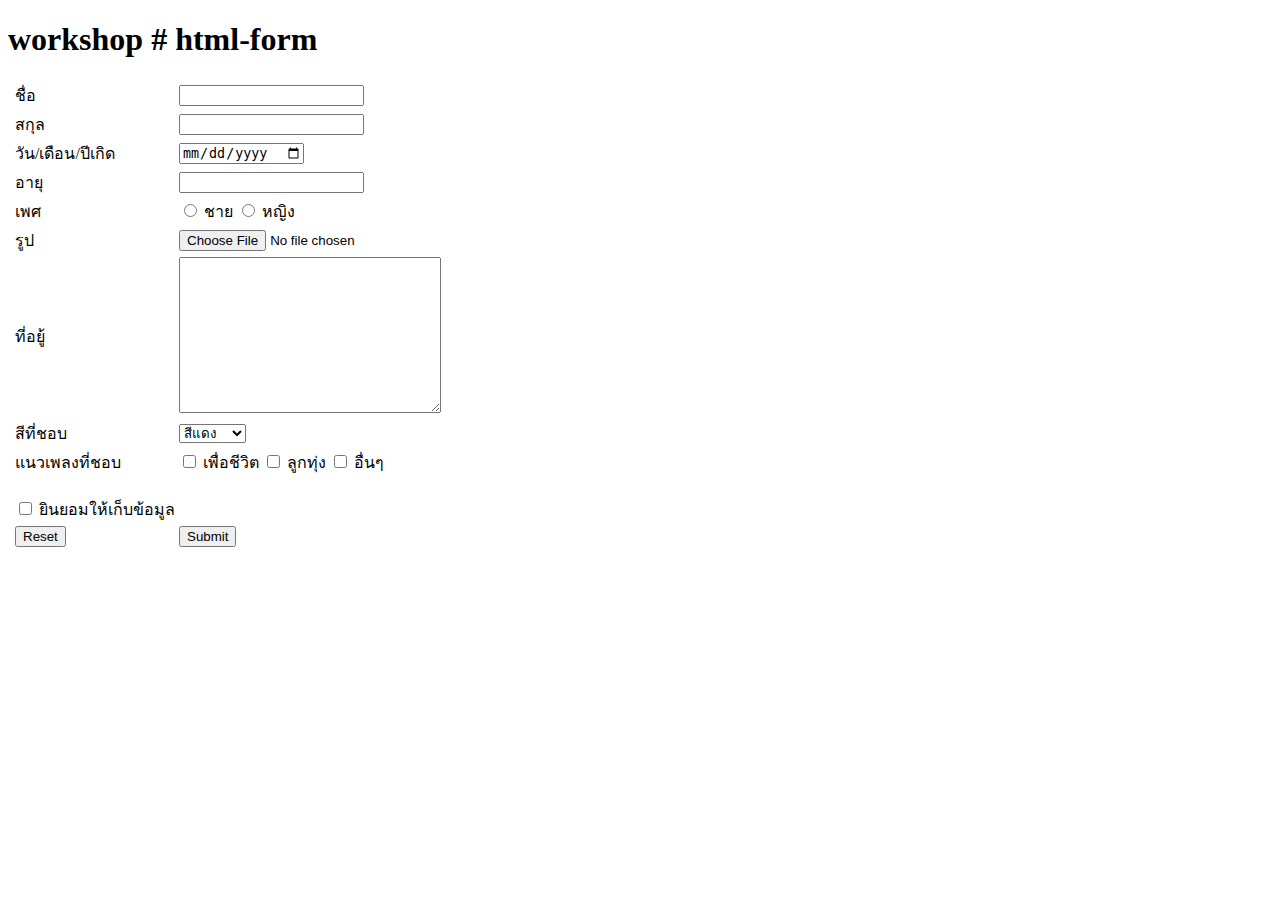
==== index.html @ 3b2ca75d "first write" ====
<!DOCTYPE html>
<html>
    <head>
        <title>workshop # html-form</title>
    </head>
    <body>
        <h1>workshop # html-form</h1>
        <form action="#">
            <table>
                <tr>
                    <td>
                        <td>
                            <label for="name">ชื่อ</label>
                        </td>
                        <td>
                                <input type="text">  
                        </td>
                    </td>
                </tr>
                <tr>
                    <td>
                        <td>
                            <label for="surname">สกุล</label>
                        </td>
                        <td>
                            <input type="text">
                        </td>
                    </td>
                </tr>
                <tr>
                    <td>
                        <td>
                          <label for="date_of_birth">วัน/เดือน/ปีเกิด</label>  
                        </td>
                        
                        <td>
                            <input type="date">
                        </td>
                    </td>
                </tr>
                <tr>
                    <td>
                        <td>
                            <label for="age">อายุ</label>
                        </td>
                        <td>
                            <input type="text">
                        </td>
                    </td>
                </tr>
                <tr>
                    <td>
                        <td>
                            <label for="gender">เพศ</label>
                        </td>
                        <td>
                            <input type="radio" id="male" name="gender" value="male">
                            <label for="male">ชาย</label>
                            <input type="radio" id="female" name="gender" value="female">
                            <label for="female">หญิง</label>
                        </td>
                    </td>
                </tr>
                <tr>
                    <td>
                        <td>
                            <label for="image">รูป</label>
                        </td>
                        <td>
                            <input type="file" id="image" name="image">
                        </td>
                    </td>
                </tr>
                <tr>
                    <td>
                        <td>
                            <label for="address">ที่อยู้</label>
                        </td>
                        <td>
                           <textarea name="address" id="address" cols="30" rows="10"></textarea>
                        </td>
                    </td>
                </tr>
                <tr>
                    <td>
                        <td>
                            <label for="fav_color">สีที่ชอบ</label>
                        </td>
                        <td>
                            <select id="favorite_color" name="favorite_color">
                                <option value="red">สีแดง</option>
                                <option value="green">สีเขียว</option>
                                <option value="blue">สีน้ำเงิน</option>
                              </select>
                        </td>
                    </td>
                </tr>
                <tr>
                    <td>
                        <td>
                            <label for="fav_music">แนวเพลงที่ชอบ</label>
                        </td>
                        <td>
                            <input type="checkbox" id="thai_pop" name="favorite_music_genre" value="thai_pop">
                            <label for="thai_pop">เพื่อชีวิต</label>
                            <input type="checkbox" id="luk_thung" name="favorite_music_genre" value="luk_thung">
                            <label for="luk_thung">ลูกทุ่ง</label>
                            <input type="checkbox" id="other_music_genre" name="favorite_music_genre" value="other_music_genre">
                            <label for="other_music_genre">อื่นๆ</label>
                        </td>
                    </td>
                </tr>
            </tr>
            <tr>
                <td>
                    <td>
                        <br>
                        <input type="checkbox" name="consent" id="consent">
                        <label for="consent">ยินยอมให้เก็บข้อมูล</label>
                    </td>
                </td>
            </tr>
            <tr>
                <td>
                    <td>
                        <input type="reset" value="Reset">
                        <td>
                             <input type="submit" value="Submit">
                        </td>
                    </td>
                </td>
            </tr>
            </table>
        </form>
    </body>
</html>
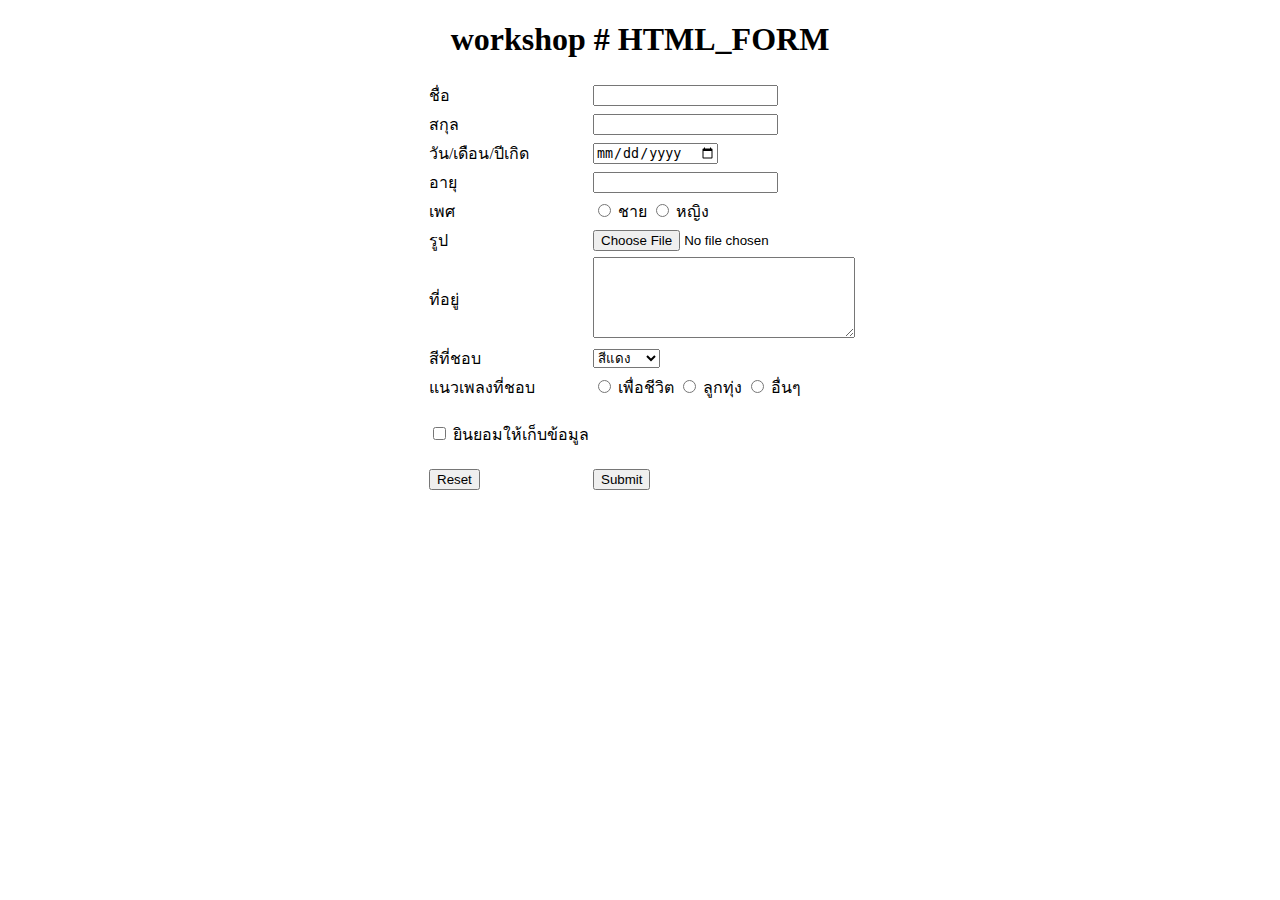
==== commit 435204cc: "fix interface" ====
--- a/index.html
+++ b/index.html
@@ -4,9 +4,13 @@
         <title>workshop # html-form</title>
     </head>
     <body>
-        <h1>workshop # html-form</h1>
+        <center>
+            <h1>workshop # HTML_FORM</h1>
+        </center>
+    
         <form action="#">
-            <table>
+            <center>
+                <table>
                 <tr>
                     <td>
                         <td>
@@ -74,10 +78,10 @@
                 <tr>
                     <td>
                         <td>
-                            <label for="address">ที่อยู้</label>
+                            <label for="address">ที่อยู่</label>
                         </td>
                         <td>
-                           <textarea name="address" id="address" cols="30" rows="10"></textarea>
+                           <textarea name="address" id="address" cols="30" rows="5"></textarea>
                         </td>
                     </td>
                 </tr>
@@ -101,11 +105,11 @@
                             <label for="fav_music">แนวเพลงที่ชอบ</label>
                         </td>
                         <td>
-                            <input type="checkbox" id="thai_pop" name="favorite_music_genre" value="thai_pop">
+                            <input type="radio" id="thai_pop" name="favorite_music_genre" value="thai_pop">
                             <label for="thai_pop">เพื่อชีวิต</label>
-                            <input type="checkbox" id="luk_thung" name="favorite_music_genre" value="luk_thung">
+                            <input type="radio" id="luk_thung" name="favorite_music_genre" value="luk_thung">
                             <label for="luk_thung">ลูกทุ่ง</label>
-                            <input type="checkbox" id="other_music_genre" name="favorite_music_genre" value="other_music_genre">
+                            <input type="radio" id="other_music_genre" name="favorite_music_genre" value="other_music_genre">
                             <label for="other_music_genre">อื่นๆ</label>
                         </td>
                     </td>
@@ -123,14 +127,17 @@
             <tr>
                 <td>
                     <td>
+                        <br>
                         <input type="reset" value="Reset">
                         <td>
+                            <br>
                              <input type="submit" value="Submit">
                         </td>
                     </td>
                 </td>
             </tr>
             </table>
+            </center>
         </form>
     </body>
 </html>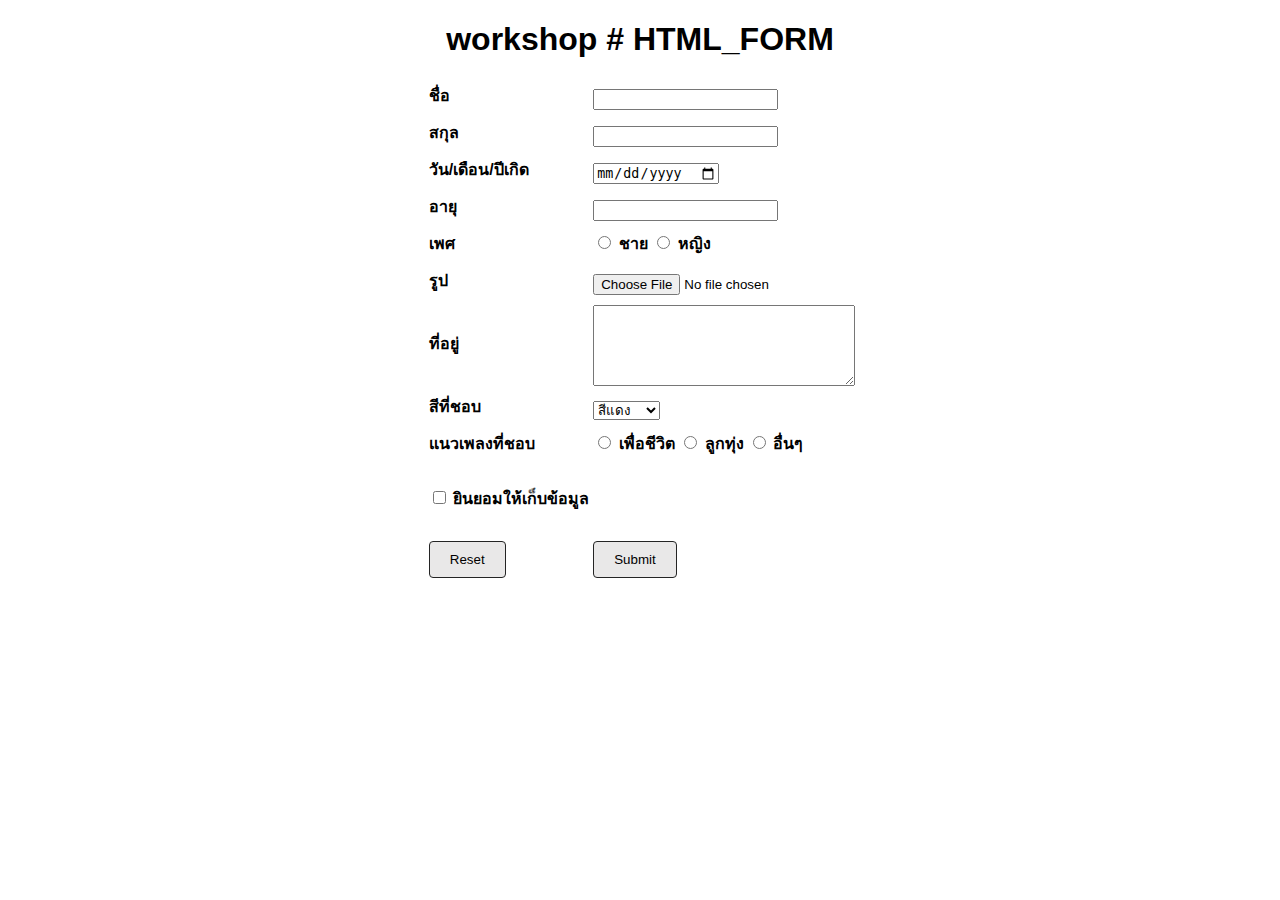
==== commit 55d37f3f: "Workshop#1" ====
--- a/index.html
+++ b/index.html
@@ -3,6 +3,38 @@
     <head>
         <title>workshop # html-form</title>
     </head>
+    <style>
+        body {
+            font-family: Arial, sans-serif;
+            background-color: #ffffff;
+            margin: 0;
+            padding: 0;
+        }
+
+        label {
+            display: inline-block;
+            margin-bottom: 8px;
+            font-weight: bold;
+        }
+
+        input[type="submit"],
+        input[type="reset"] {
+            background-color: #e9e8e8;
+            color: #000000;
+            padding: 10px 20px;
+            border: 1px solid #242424;
+            border-radius: 4px;
+            cursor: pointer;
+            transition: background-color 0.3s;
+        }
+        
+        input[type="submit"]:hover,
+        input[type="reset"]:hover {
+            background-color: #a8a8a8;
+        }
+
+    </style>
+    
     <body>
         <center>
             <h1>workshop # HTML_FORM</h1>
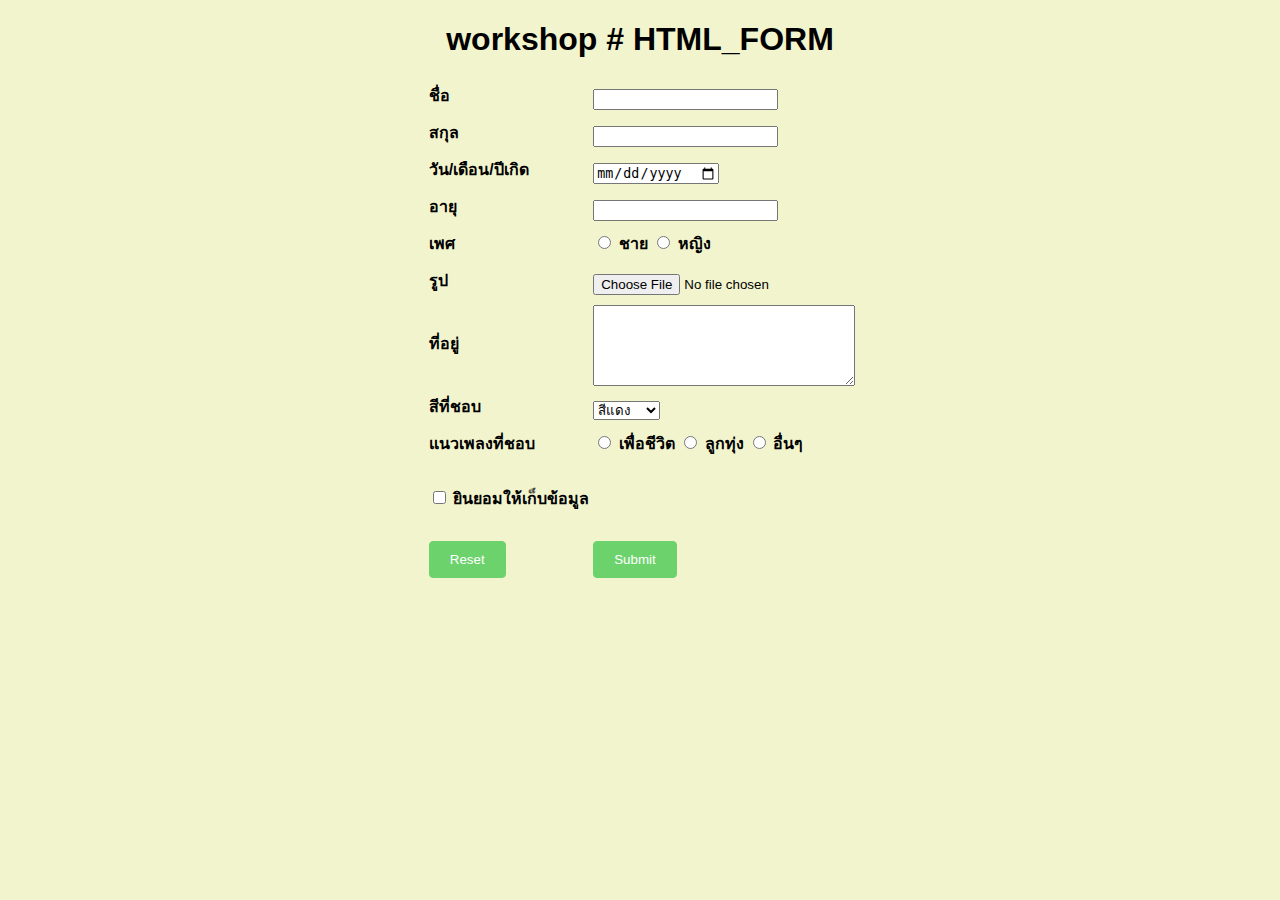
==== commit a02fd664: "Workshop #1" ====
--- a/index.html
+++ b/index.html
@@ -6,7 +6,7 @@
     <style>
         body {
             font-family: Arial, sans-serif;
-            background-color: #ffffff;
+            background-color: #f2f4cd;
             margin: 0;
             padding: 0;
         }
@@ -19,10 +19,10 @@
 
         input[type="submit"],
         input[type="reset"] {
-            background-color: #e9e8e8;
-            color: #000000;
+            background-color: rgb(108, 211, 108);
+            color: #ffffff;
             padding: 10px 20px;
-            border: 1px solid #242424;
+            border: 1px solid rgb(108, 211, 108);
             border-radius: 4px;
             cursor: pointer;
             transition: background-color 0.3s;
@@ -30,7 +30,7 @@
         
         input[type="submit"]:hover,
         input[type="reset"]:hover {
-            background-color: #a8a8a8;
+            background-color: rgb(89, 170, 89);
         }
 
     </style>
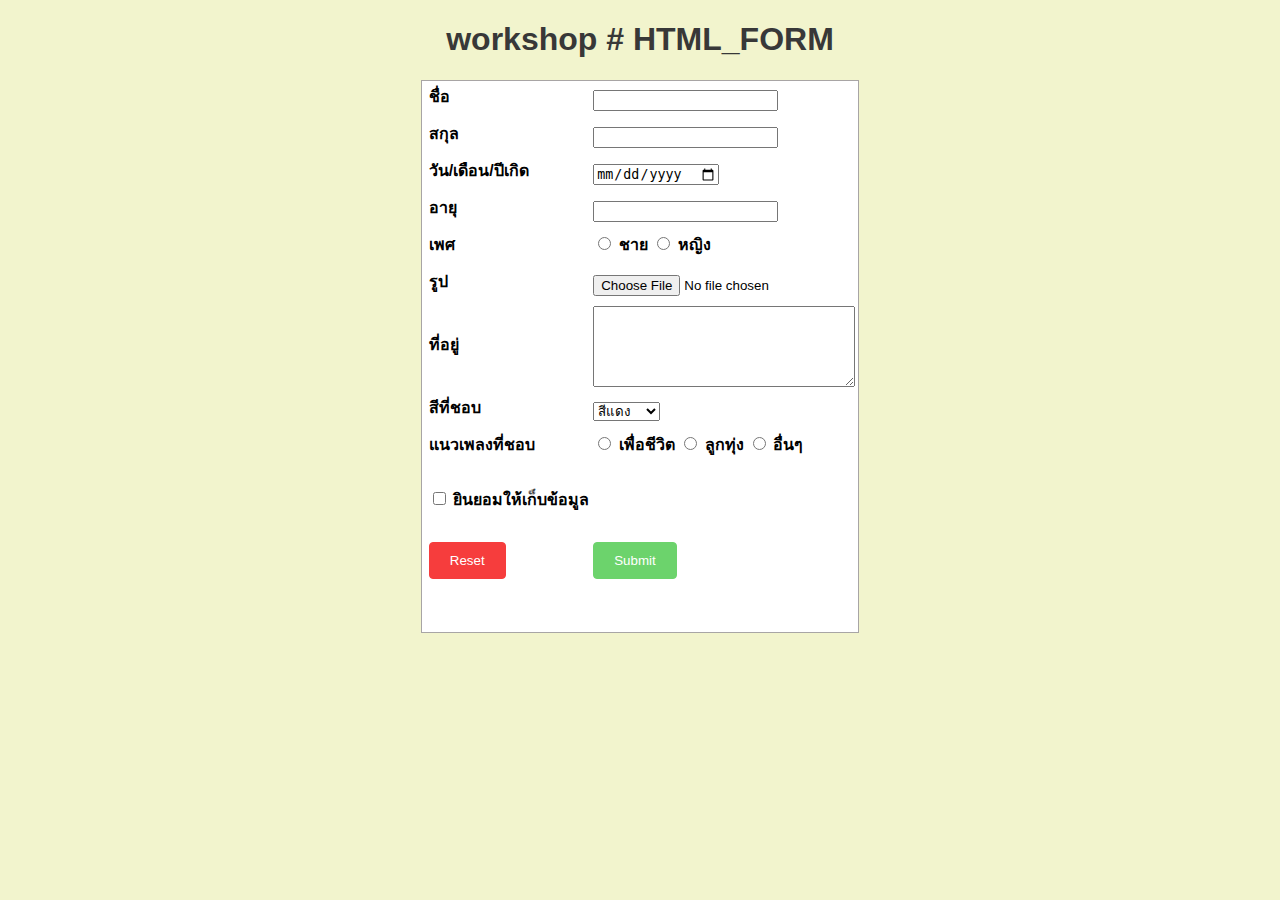
==== commit 074bdf0f: "Workshop#2" ====
--- a/index.html
+++ b/index.html
@@ -16,9 +16,13 @@
             margin-bottom: 8px;
             font-weight: bold;
         }
+        table{
+            padding-bottom: 50px;
+            background-color: #ffffff;
+            border: 1px solid rgb(168, 165, 165);
+        }
 
-        input[type="submit"],
-        input[type="reset"] {
+        input[type="submit"]{
             background-color: rgb(108, 211, 108);
             color: #ffffff;
             padding: 10px 20px;
@@ -27,10 +31,28 @@
             cursor: pointer;
             transition: background-color 0.3s;
         }
+
         
-        input[type="submit"]:hover,
-        input[type="reset"]:hover {
+        input[type="reset"] {
+            background-color: rgb(246, 61, 61);
+            color: #ffffff;
+            padding: 10px 20px;
+            border: 1px solid rgb(246, 61, 61);
+            border-radius: 4px;
+            cursor: pointer;
+            transition: background-color 0.3s;
+        }
+        
+        input[type="submit"]:hover {
             background-color: rgb(89, 170, 89);
+        }
+        input[type="reset"]:hover{
+            background-color: rgb(198, 60, 60);
+        }
+
+        h1{
+            font-family: Impact, Haettenschweiler, 'Arial Narrow Bold', sans-serif;
+            color: rgb(56, 56, 56) ;
         }
 
     </style>
@@ -160,7 +182,7 @@
                 <td>
                     <td>
                         <br>
-                        <input type="reset" value="Reset">
+                        <input type="reset" value="Reset"> 
                         <td>
                             <br>
                              <input type="submit" value="Submit">
